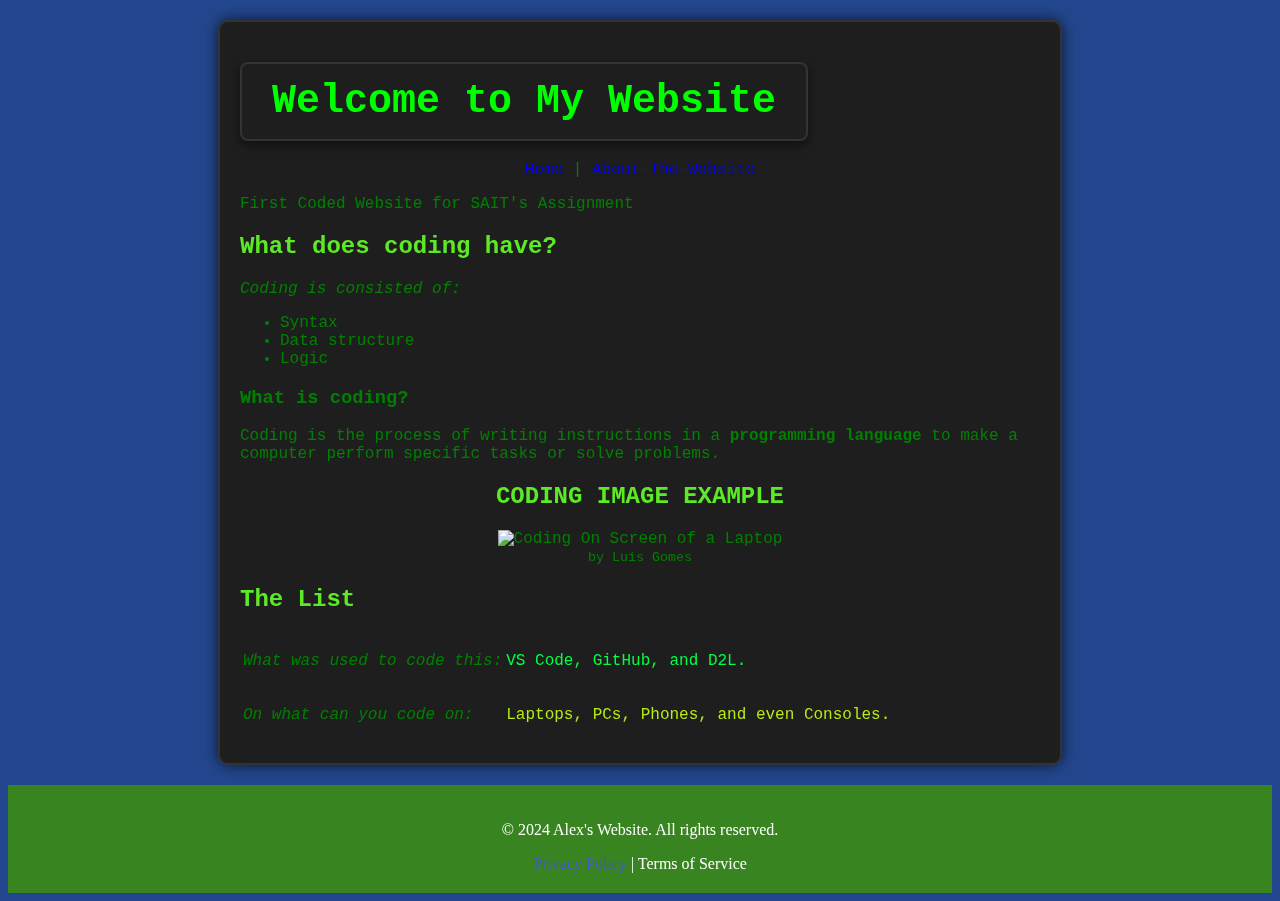
==== index.html @ 01def00a "About And Main Created" ====
<!DOCTYPE html>
<html lang="en">
<head>
    <meta charset="UTF-8">
    <meta name="viewport" content="width=device-width, initial-scale=1.0">
    <title>Home Page</title>
    <link rel="stylesheet" href="./main.css">
</head>
<body>

    <!-- Background Video -->
    <div class="video-background">
        <video autoplay muted loop>
            <source src="./3130284-uhd_3840_2160_30fps.mp4" type="video/mp4">
        </video>
    </div>

    <!-- Content -->
    <div class="content">
        <!-- TITLE -->
        <h1>Welcome to My Website</h1>

        <!-- Navigation -->
        <nav>
            <a href="index.html">Home</a> |
            <a href="about.html">About The Website</a>
        </nav>

        <!-- Main Content -->
        <section>
            <p>First Coded Website for SAIT's Assignment</p>
            <h2>What does coding have?</h2>
            <p><i>Coding is consisted of:</i></p>

            <!-- Unordered List -->
            <ul>
                <li>Syntax</li>
                <li>Data structure</li>
                <li>Logic</li>
            </ul>

            <h3>What is coding?</h3>
            <p>Coding is the process of writing instructions in a <strong>programming language</strong> to make a computer perform specific tasks or solve problems.</p>
        </section>

        <!-- Image -->
        <section>
            <div style="text-align: center;">
                <h2>CODING IMAGE EXAMPLE</h2>
                <img src="https://images.pexels.com/photos/546819/pexels-photo-546819.jpeg?auto=compress&cs=tinysrgb&w=1260&h=750&dpr=2" alt="Coding On Screen of a Laptop" width="400px" height="250">
                <figcaption><small>by Luis Gomes</small></figcaption>
            </div>
        </section>

        <!-- Table -->
        <section>
            <h2>The List</h2>
            <table>
                <tbody>
                    <tr>
                        <td><i>What was used to code this:</i></td>
                        <td><p style="color: rgb(0, 255, 68);">VS Code, GitHub, and D2L.</p></td>
                    </tr>
                    <tr>
                        <td><i>On what can you code on:</i></td>
                        <td><p style="color: rgb(184, 234, 22);">Laptops, PCs, Phones, and even Consoles.</p></td>
                    </tr>
                </tbody>
            </table>
        </section>
    </div>

    <!-- Footer -->
<footer style="background-color: rgb(56, 132, 32); color: white; text-align: center; padding: 20px;">
    <p>&copy; 2024 Alex's Website. All rights reserved.</p>
    <a href="privacy.html" style="color: rgb(66, 89, 200); text-decoration: none;">Privacy Policy</a> | 
    <span style="color: rgb(255, 255, 255);">Terms of Service</span>
</footer>
---- main.css ----
body {
    background-color: #23478e;

    /* TITLE PAGE */
    h1 {
        font-family: 'Courier New', Courier, monospace; /* Monospaced font */
        font-size: 2.5em; /* Adjust font size */
        color: #00ff00; /* Bright green for "code" look */
        background-color: #1e1e1e; /* Dark background to mimic code editor */
        border: 2px solid #333; /* Dark border */
        border-radius: 8px; /* Slight rounding for modern terminal feel */
        padding: 15px 30px;
        text-align: center; /* Center the text */
        box-shadow: 0 4px 10px rgba(0, 0, 0, 0.5); /* Adds depth */
        display: inline-block; /* Centers title if within a block */
        margin: 20px auto; /* Center the title horizontally */
    }

    /* DECO */
    .content {
        font-family: 'Courier New', Courier, monospace; /* Monospaced font */
        color: #00ff00; /* Green text color */
        background-color: #1e1e1e; /* Dark code editor background */
        border: 2px solid #333; /* Border similar to code window outline */
        padding: 20px;
        border-radius: 10px; /* Slightly rounded corners */
        box-shadow: 0 0 15px rgba(0, 0, 0, 0.7); /* Dark shadow for depth */
        margin: 20px auto;
        max-width: 800px; /* Optional: Centers and limits width */
    }

    nav {
        text-align: center;
    }

    body, html {
        margin: 0;
        padding: 0;
        height: 100%;
        overflow: hidden;
    }

    .video-background {
        position: fixed;
        top: 0;
        left: 0;
        width: 100%;
        height: 100%;
        z-index: -1; /* Places video behind content */
    }

    .video-background video {
        width: 100%;
        height: 100%;
        object-fit: cover; /* Ensures the video covers the entire viewport */
    }

    /* Change text color within content to green */
    .content {
        position: relative;
        z-index: 1; /* Content stays on top of the video */
        color: green; /* Set all text in content to green */
        padding: 20px;
    }

    /* Footer text color in green */
    footer {
        background-color: rgb(16, 96, 31);
        color: green; /* Change footer text color to green */
        text-align: center;
        padding: 20px;
    }

    footer a {
        color: green; /* Change link text color in footer to green */
        text-decoration: none;
    }

    h2 {
        color: #5dea26;
    }
}
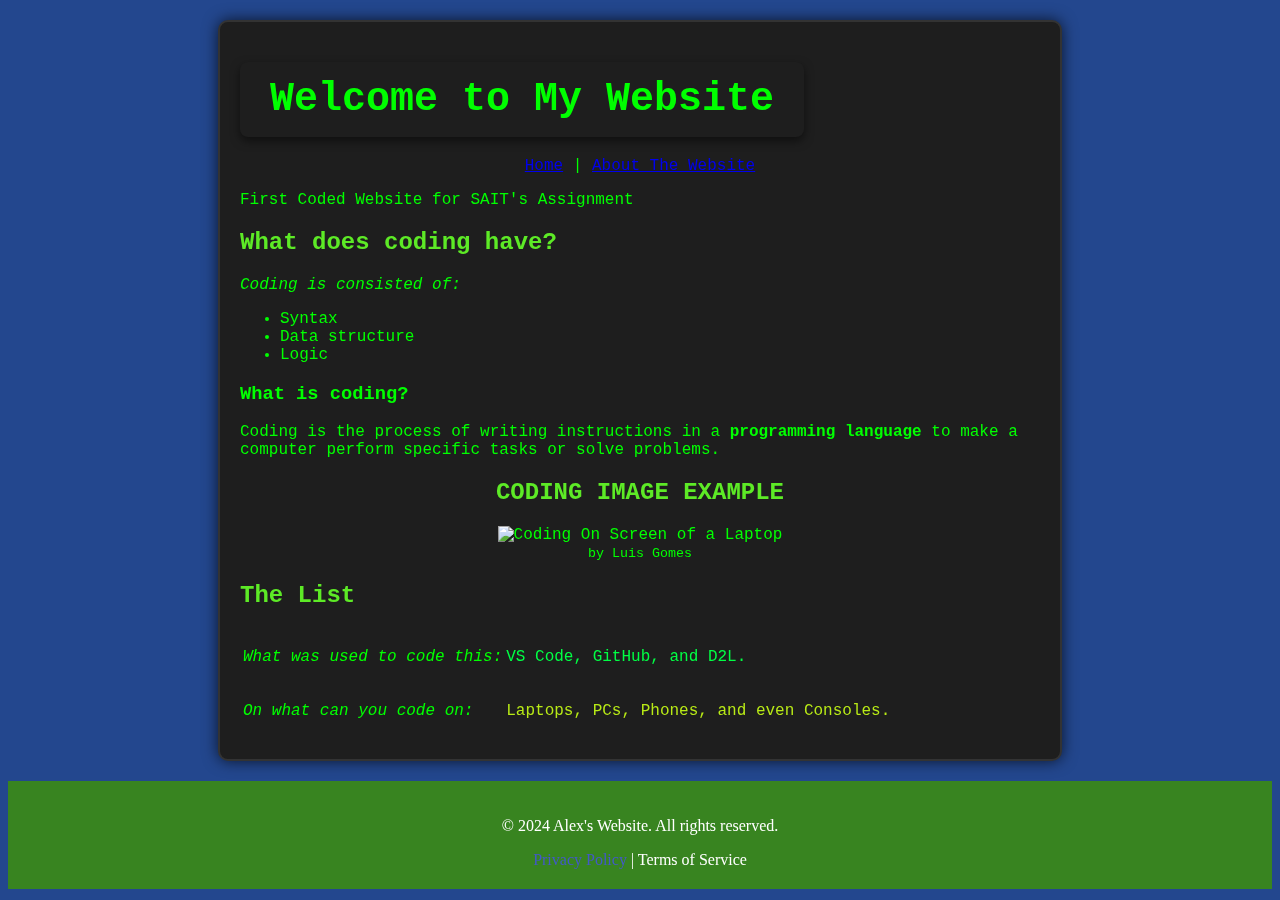
==== commit 078ce2fe: "A couple of changes" ====
--- a/index.html
+++ b/index.html
@@ -20,7 +20,7 @@
     <div class="content">
         <!-- TITLE -->
         <h1>Welcome to My Website</h1>
-
+        
         <!-- Navigation -->
         <nav>
             <a href="index.html">Home</a> |
--- a/main.css
+++ b/main.css
@@ -3,30 +3,29 @@
 
     /* TITLE PAGE */
     h1 {
-        font-family: 'Courier New', Courier, monospace; /* Monospaced font */
-        font-size: 2.5em; /* Adjust font size */
-        color: #00ff00; /* Bright green for "code" look */
-        background-color: #1e1e1e; /* Dark background to mimic code editor */
-        border: 2px solid #333; /* Dark border */
-        border-radius: 8px; /* Slight rounding for modern terminal feel */
+        font-family: 'Courier New', Courier, monospace; 
+        font-size: 2.5em; 
+        color: #00ff00; 
+        background-color: #1e1e1e; 
+        border-radius: 8px; 
         padding: 15px 30px;
-        text-align: center; /* Center the text */
-        box-shadow: 0 4px 10px rgba(0, 0, 0, 0.5); /* Adds depth */
-        display: inline-block; /* Centers title if within a block */
-        margin: 20px auto; /* Center the title horizontally */
+        text-align: center; 
+        box-shadow: 0 4px 10px rgba(0, 0, 0, 0.5); 
+        display: inline-block; 
+        margin: 20px auto; 
     }
 
     /* DECO */
     .content {
-        font-family: 'Courier New', Courier, monospace; /* Monospaced font */
-        color: #00ff00; /* Green text color */
-        background-color: #1e1e1e; /* Dark code editor background */
-        border: 2px solid #333; /* Border similar to code window outline */
+        font-family: 'Courier New', Courier, monospace; 
+        color: #00ff00; 
+        background-color: #1e1e1e; 
+        border: 2px solid #333; 
         padding: 20px;
-        border-radius: 10px; /* Slightly rounded corners */
-        box-shadow: 0 0 15px rgba(0, 0, 0, 0.7); /* Dark shadow for depth */
+        border-radius: 10px; 
+        box-shadow: 0 0 15px rgba(0, 0, 0, 0.7); 
         margin: 20px auto;
-        max-width: 800px; /* Optional: Centers and limits width */
+        max-width: 800px; 
     }
 
     nav {
@@ -46,33 +45,31 @@
         left: 0;
         width: 100%;
         height: 100%;
-        z-index: -1; /* Places video behind content */
+        z-index: -1;
     }
 
     .video-background video {
         width: 100%;
         height: 100%;
-        object-fit: cover; /* Ensures the video covers the entire viewport */
+        object-fit: cover; 
     }
 
-    /* Change text color within content to green */
     .content {
         position: relative;
-        z-index: 1; /* Content stays on top of the video */
-        color: green; /* Set all text in content to green */
+        z-index: 1; 
         padding: 20px;
     }
 
     /* Footer text color in green */
     footer {
         background-color: rgb(16, 96, 31);
-        color: green; /* Change footer text color to green */
+        color: green; 
         text-align: center;
         padding: 20px;
     }
 
     footer a {
-        color: green; /* Change link text color in footer to green */
+        color: green; 
         text-decoration: none;
     }
 
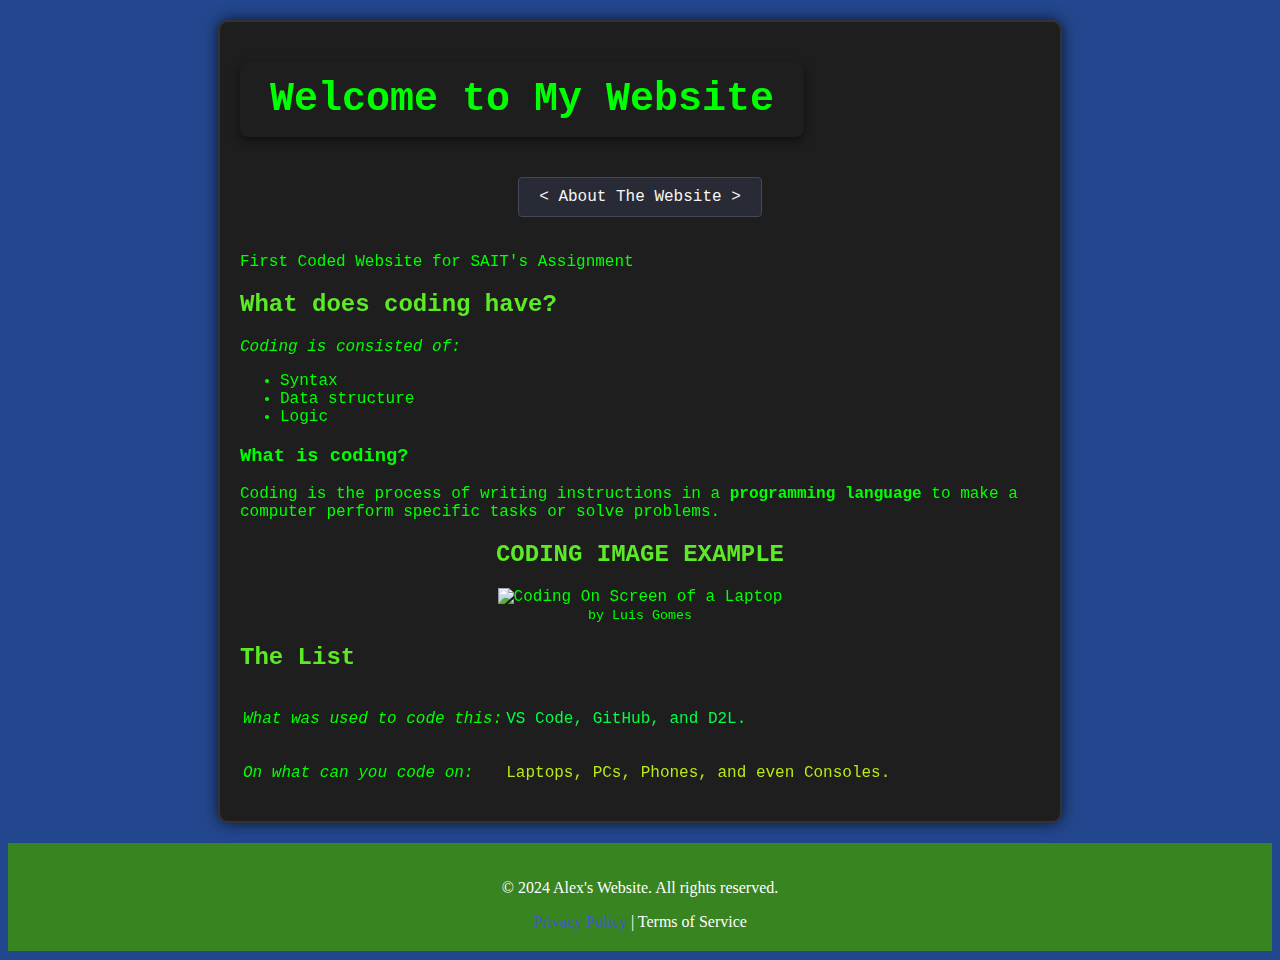
==== commit bcd7e9f6: "Given About Page Button" ====
--- a/index.html
+++ b/index.html
@@ -21,11 +21,37 @@
         <!-- TITLE -->
         <h1>Welcome to My Website</h1>
         
-        <!-- Navigation -->
-        <nav>
-            <a href="index.html">Home</a> |
-            <a href="about.html">About The Website</a>
-        </nav>
+      <!-- Navigation Section -->
+<nav style="display: flex; justify-content: center; padding: 20px;">
+    <a href="about.html" style="
+        position: relative;
+        padding: 10px 20px;
+        color: #f8f8f2;
+        background-color: #282a36;
+        border: 1px solid #44475a;
+        border-radius: 4px;
+        font-family: monospace;
+        text-decoration: none;
+        font-size: 16px;
+        display: inline-block;
+        transition: background-color 0.3s ease, padding-left 0.3s ease;
+    " 
+    onmouseover="this.style.backgroundColor='#44475a'; this.style.paddingLeft='30px'; document.getElementById('arrow').style.opacity='1'; document.getElementById('arrow').style.left='10px';" 
+    onmouseout="this.style.backgroundColor='#282a36'; this.style.paddingLeft='20px'; document.getElementById('arrow').style.opacity='0'; document.getElementById('arrow').style.left='-20px';">
+        &lt; About The Website &gt;
+        <span id="arrow" style="
+            opacity: 0;
+            position: absolute;
+            left: -20px;
+            top: 50%;
+            transform: translateY(-50%);
+            font-size: 18px;
+            transition: opacity 0.3s ease, left 0.3s ease;
+        ">➔</span>
+    </a>
+</nav>
+
+
 
         <!-- Main Content -->
         <section>
